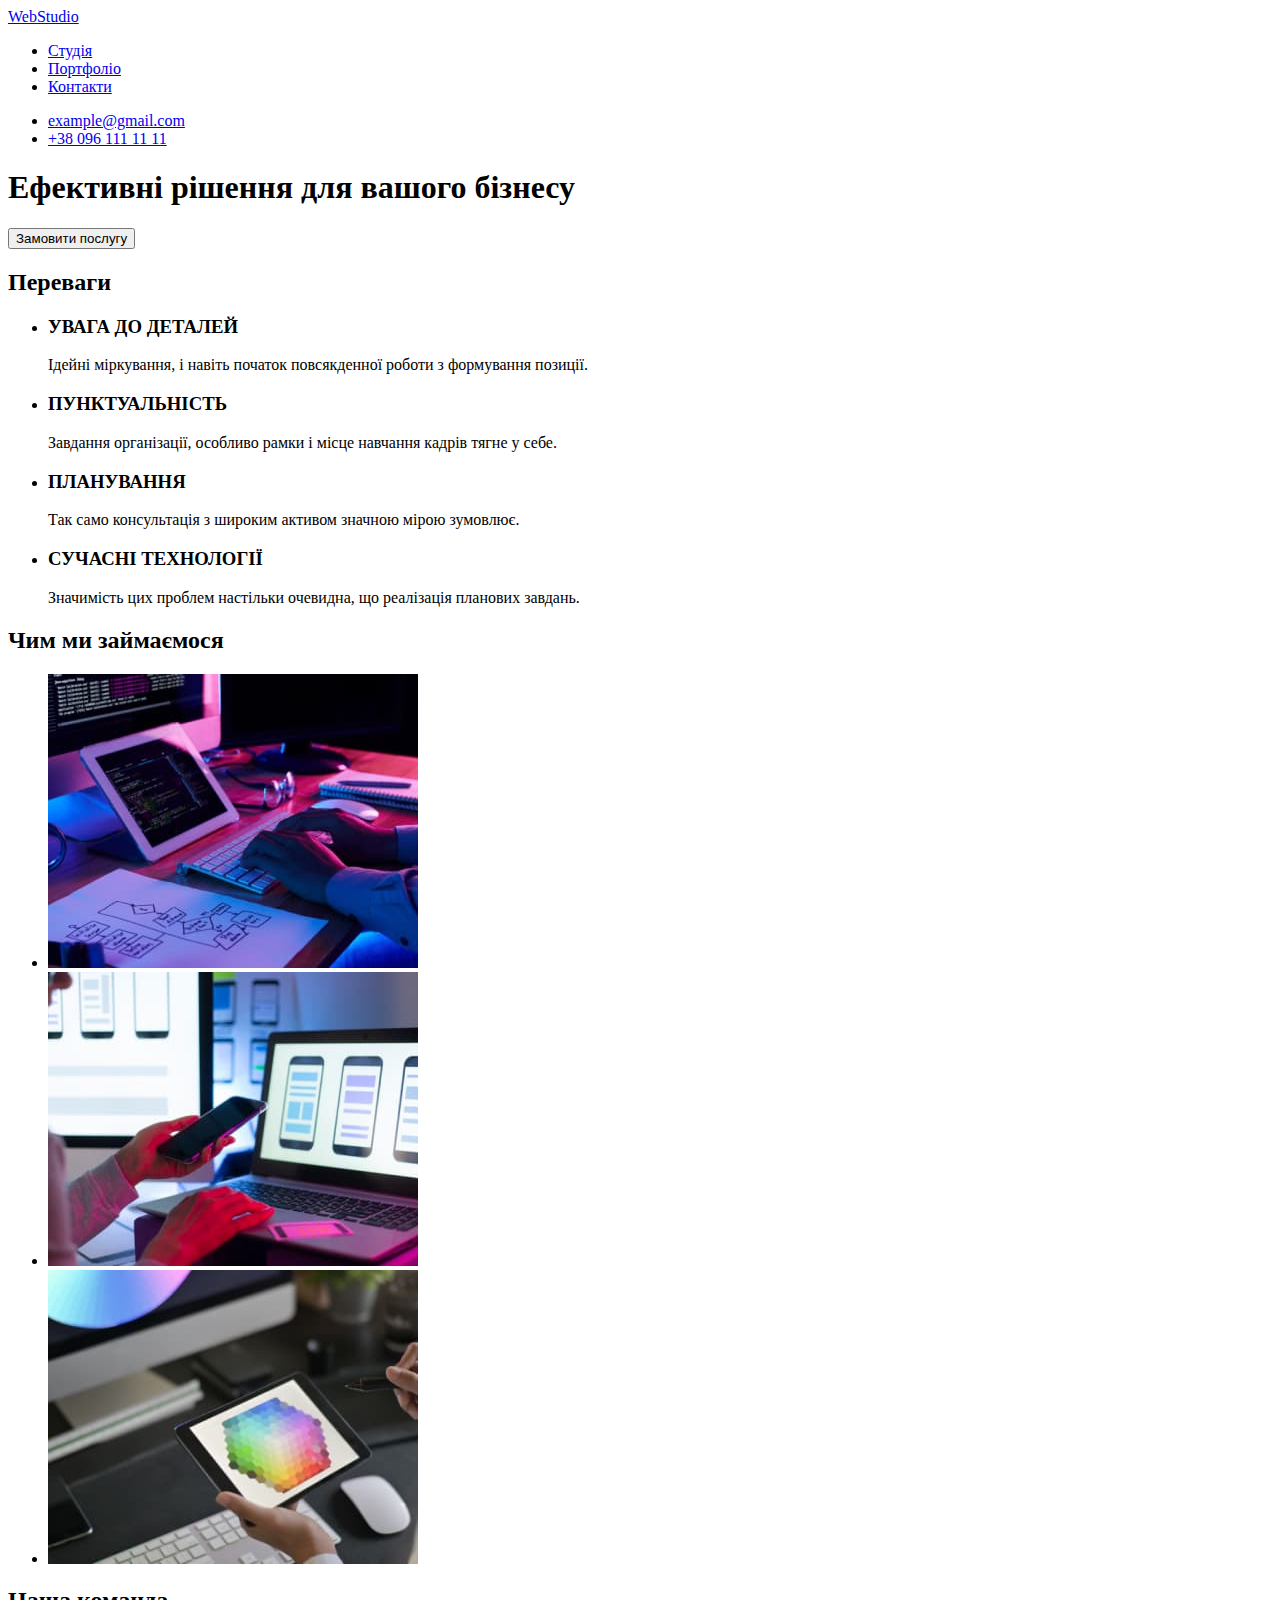
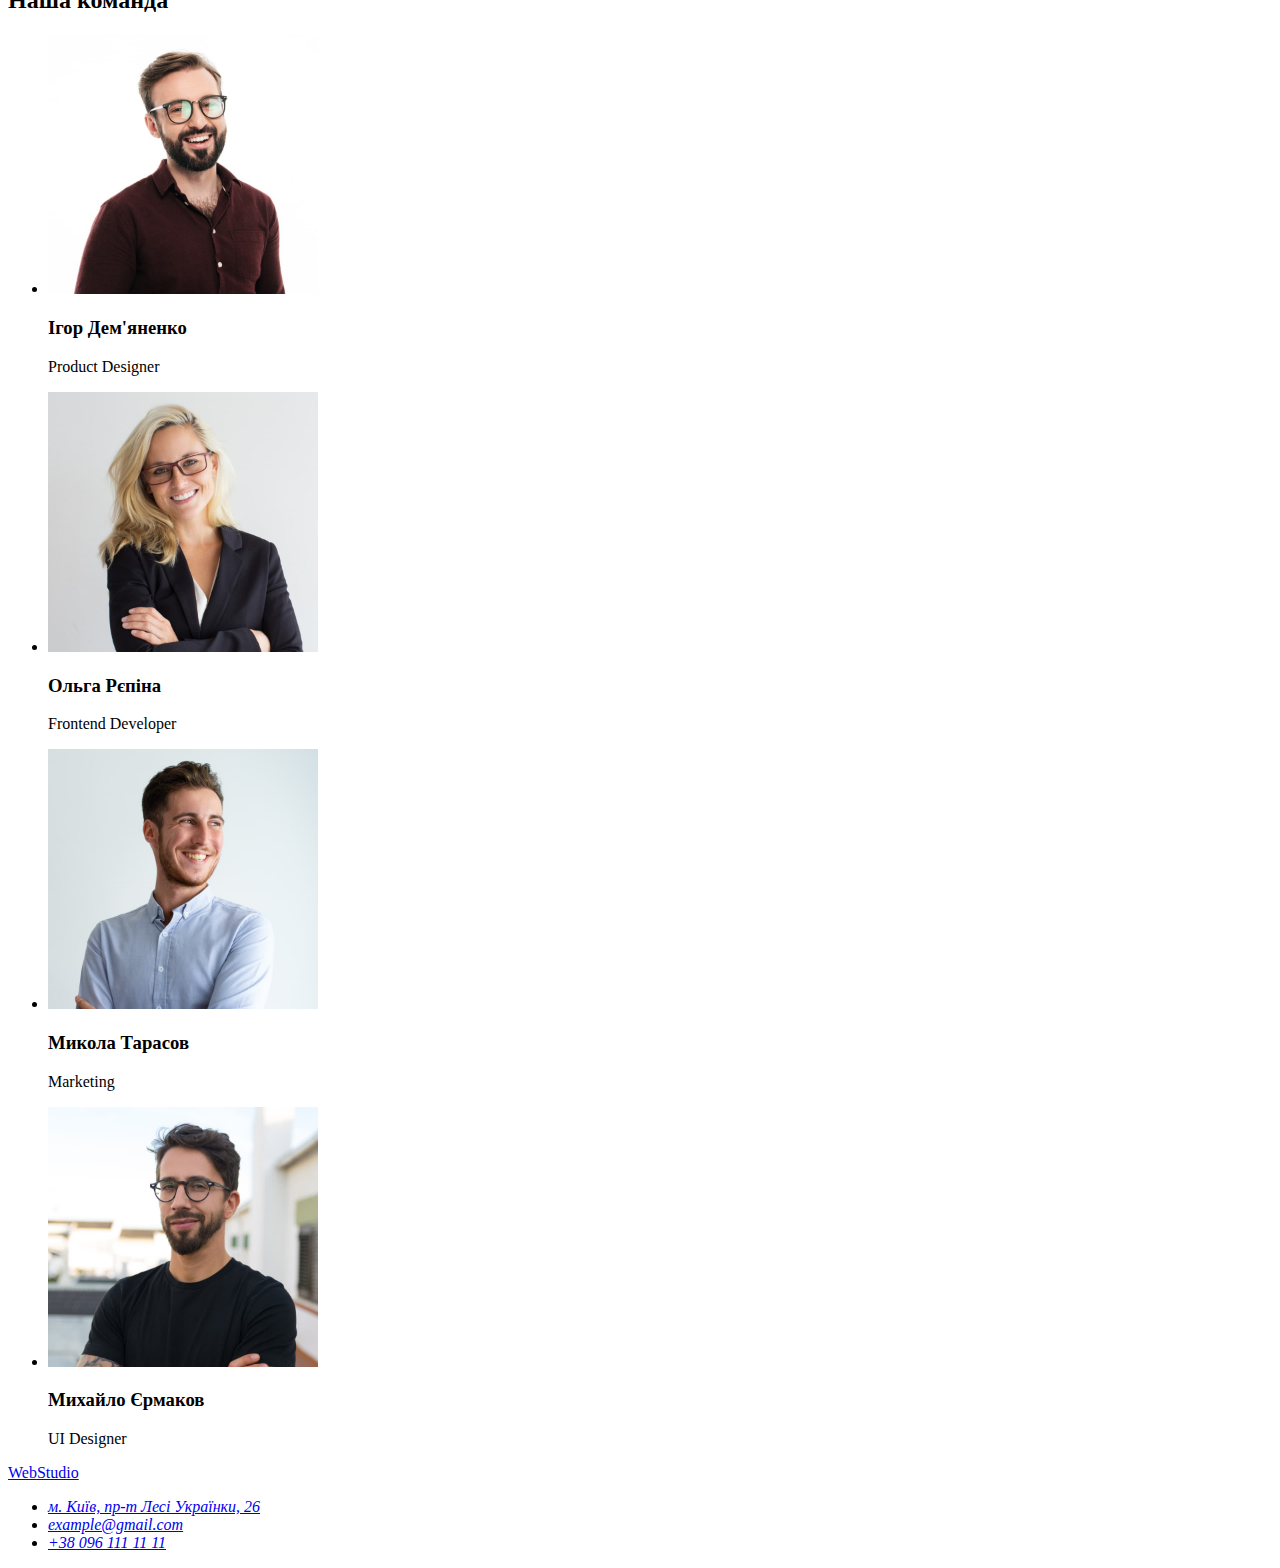
==== index.html @ 85b26ce7 "created index.html portfolio.html" ====
<!DOCTYPE html>
<html lang="uk">
  <head>
    <meta charset="UTF-8" />
    <meta http-equiv="X-UA-Compatible" content="IE=edge" />
    <meta name="viewport" content="width=device-width, initial-scale=1.0" />
    <title>Студія</title>
  </head>
  <body>
    <header>
      <a href="#"><span>Web</span>Studio</a>
      <nav>
        <ul>
          <li><a href="#">Студія</a></li>
          <li><a href="#">Портфоліо</a></li>
          <li><a href="#">Контакти</a></li>
        </ul>
      </nav>
      <ul>
        <li><a href="mailto:info@devstudio.com">example@gmail.com</a></li>
        <li><a href="”tel:+380961111111”">+38 096 111 11 11</a></li>
      </ul>
    </header>
    <main>
      <section>
        <h1>Ефективні рішення для вашого бізнесу</h1>
        <button type="button">Замовити послугу</button>
      </section>
      <section>
        <h2>Переваги</h2>
        <ul>
          <li>
            <h3>УВАГА ДО ДЕТАЛЕЙ</h3>
            <p>
              Ідейні міркування, і навіть початок повсякденної роботи з
              формування позиції.
            </p>
          </li>
          <li>
            <h3>ПУНКТУАЛЬНІСТЬ</h3>
            <p>
              Завдання організації, особливо рамки і місце навчання кадрів тягне
              у себе.
            </p>
          </li>
          <li>
            <h3>ПЛАНУВАННЯ</h3>
            <p>
              Так само консультація з широким активом значною мірою зумовлює.
            </p>
          </li>
          <li>
            <h3>СУЧАСНІ ТЕХНОЛОГІЇ</h3>
            <p>
              Значимість цих проблем настільки очевидна, що реалізація планових
              завдань.
            </p>
          </li>
        </ul>
      </section>
      <section>
        <h2>Чим ми займаємося</h2>
        <ul>
          <li>
            <img
              src="./images/img1.jpg"
              alt="планшет, дві руки на клавіатурі щось друкують"
              width="370"
            />
          </li>
          <li>
            <img
              src="./images/img2.jpg"
              alt="ноутбук та частина монітору на яких зображено смартфони і дві жіночі руки, в лівій руці знаходиться смартфон"
              width="370"
            />
          </li>
          <li>
            <img
              src="./images/img3.jpg"
              alt="дві руки, в лівій планшет з зображенням палітри кольорів, в правій стилус"
              width="370"
            />
          </li>
        </ul>
      </section>
      <section>
        <h2>Наша команда</h2>
        <ul>
          <li>
            <img
              src="./images/photo1.jpg"
              alt="чоловік на вигляд років 40 з бородою в окулярах посміхається"
              width="270"
            />
            <h3>Ігор Дем'яненко</h3>
            <p>Product Designer</p>
          </li>
          <li>
            <img
              src="./images/photo2.jpg"
              alt="жінка на вигляд років 35 з помірно довгим білим волоссям в окулярах посміхається"
              width="270"
            />
            <h3>Ольга Рєпіна</h3>
            <p>Frontend Developer</p>
          </li>
          <li>
            <img
              src="./images/photo3.jpg"
              alt="чоловік на вигляд років 30 посміхається"
              width="270"
            />
            <h3>Микола Тарасов</h3>
            <p>Marketing</p>
          </li>
          <li>
            <img
              src="./images/photo4.jpg"
              alt="чоловік на вигляд років 30 в окулярах злегка посміхається"
              width="270"
            />
            <h3>Михайло Єрмаков</h3>
            <p>UI Designer</p>
          </li>
        </ul>
      </section>
    </main>
    <footer>
      <a href="#"><span>Web</span>Studio</a>
      <address>
        <ul>
          <li>
            <a
              href="https://goo.gl/maps/7kxBD52CgUuhiN939"
              target="_blank"
              rel="noopener nofollow noreferrer"
              >м. Київ, пр-т Лесі Українки, 26</a
            >
          </li>
          <li><a href="mailto:info@devstudio.com">example@gmail.com</a></li>
          <li><a href="”tel:+380961111111”">+38 096 111 11 11</a></li>
        </ul>
      </address>
    </footer>
  </body>
</html>
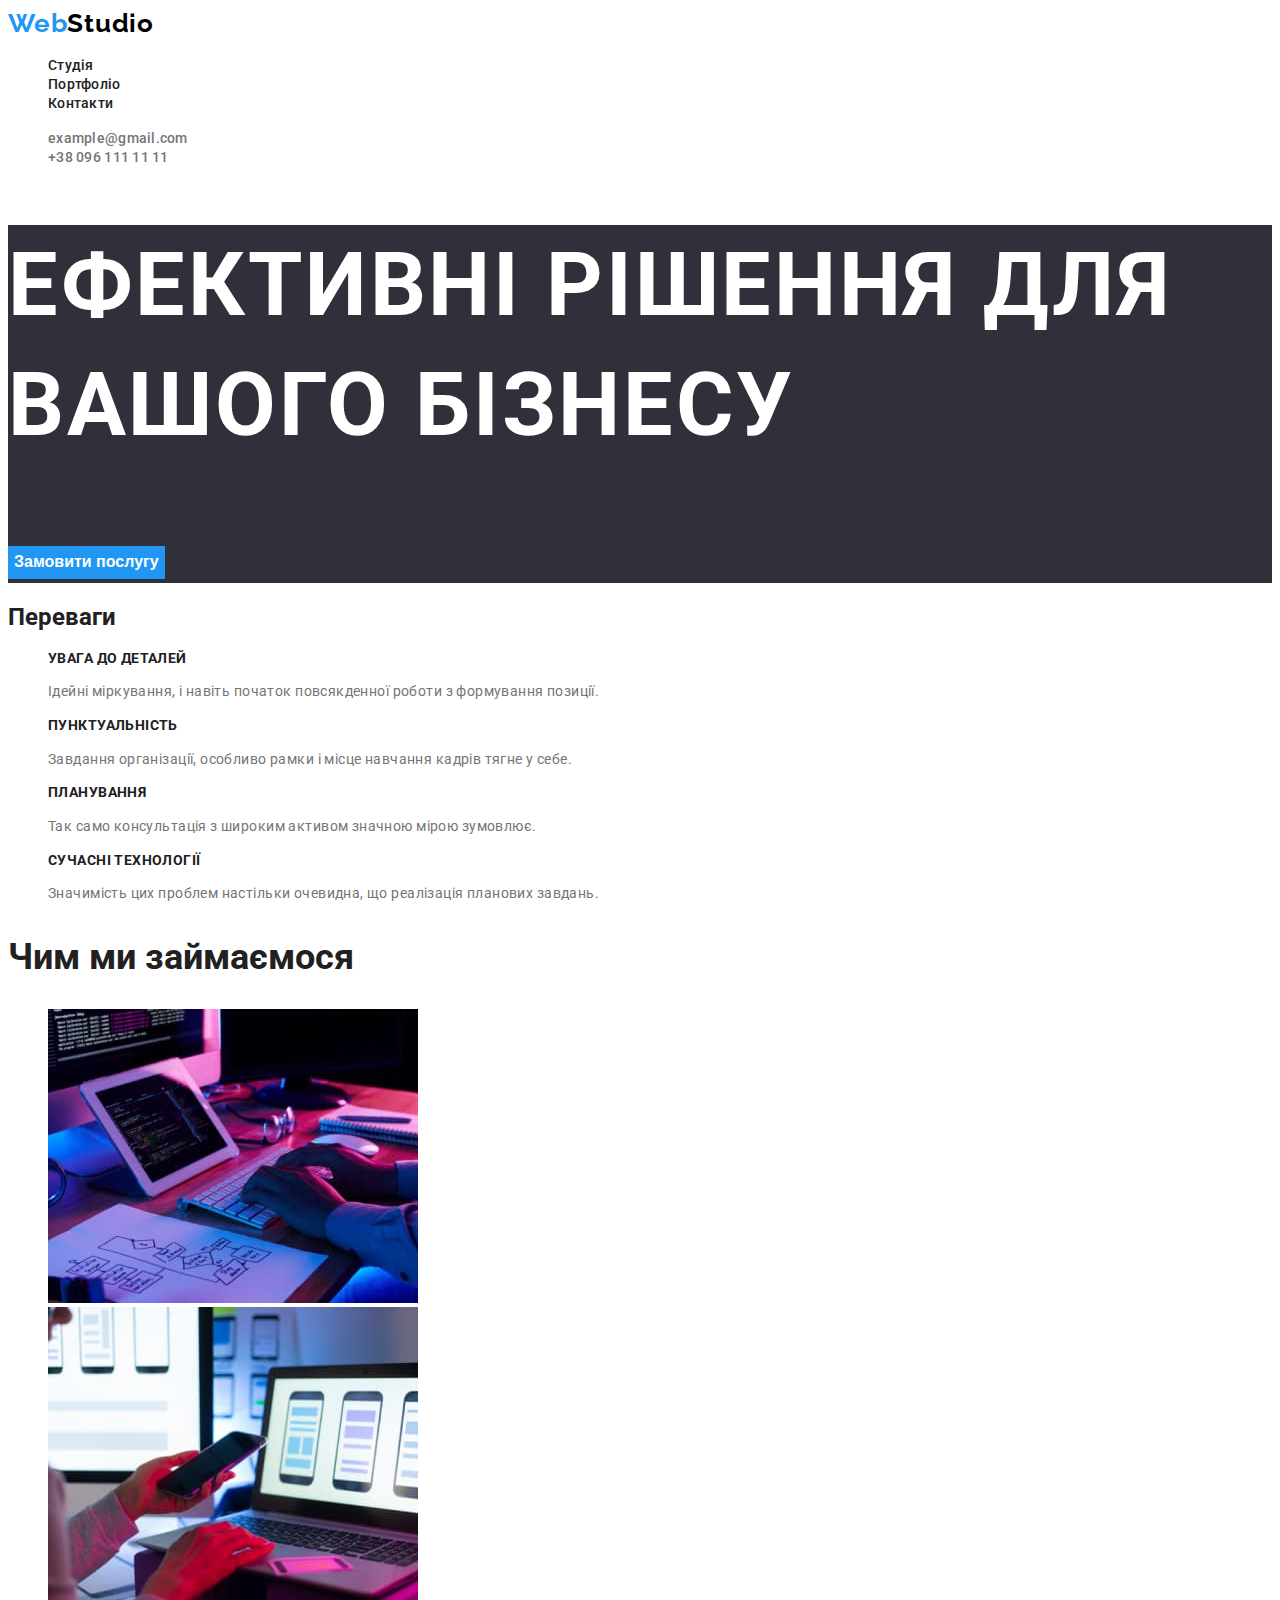
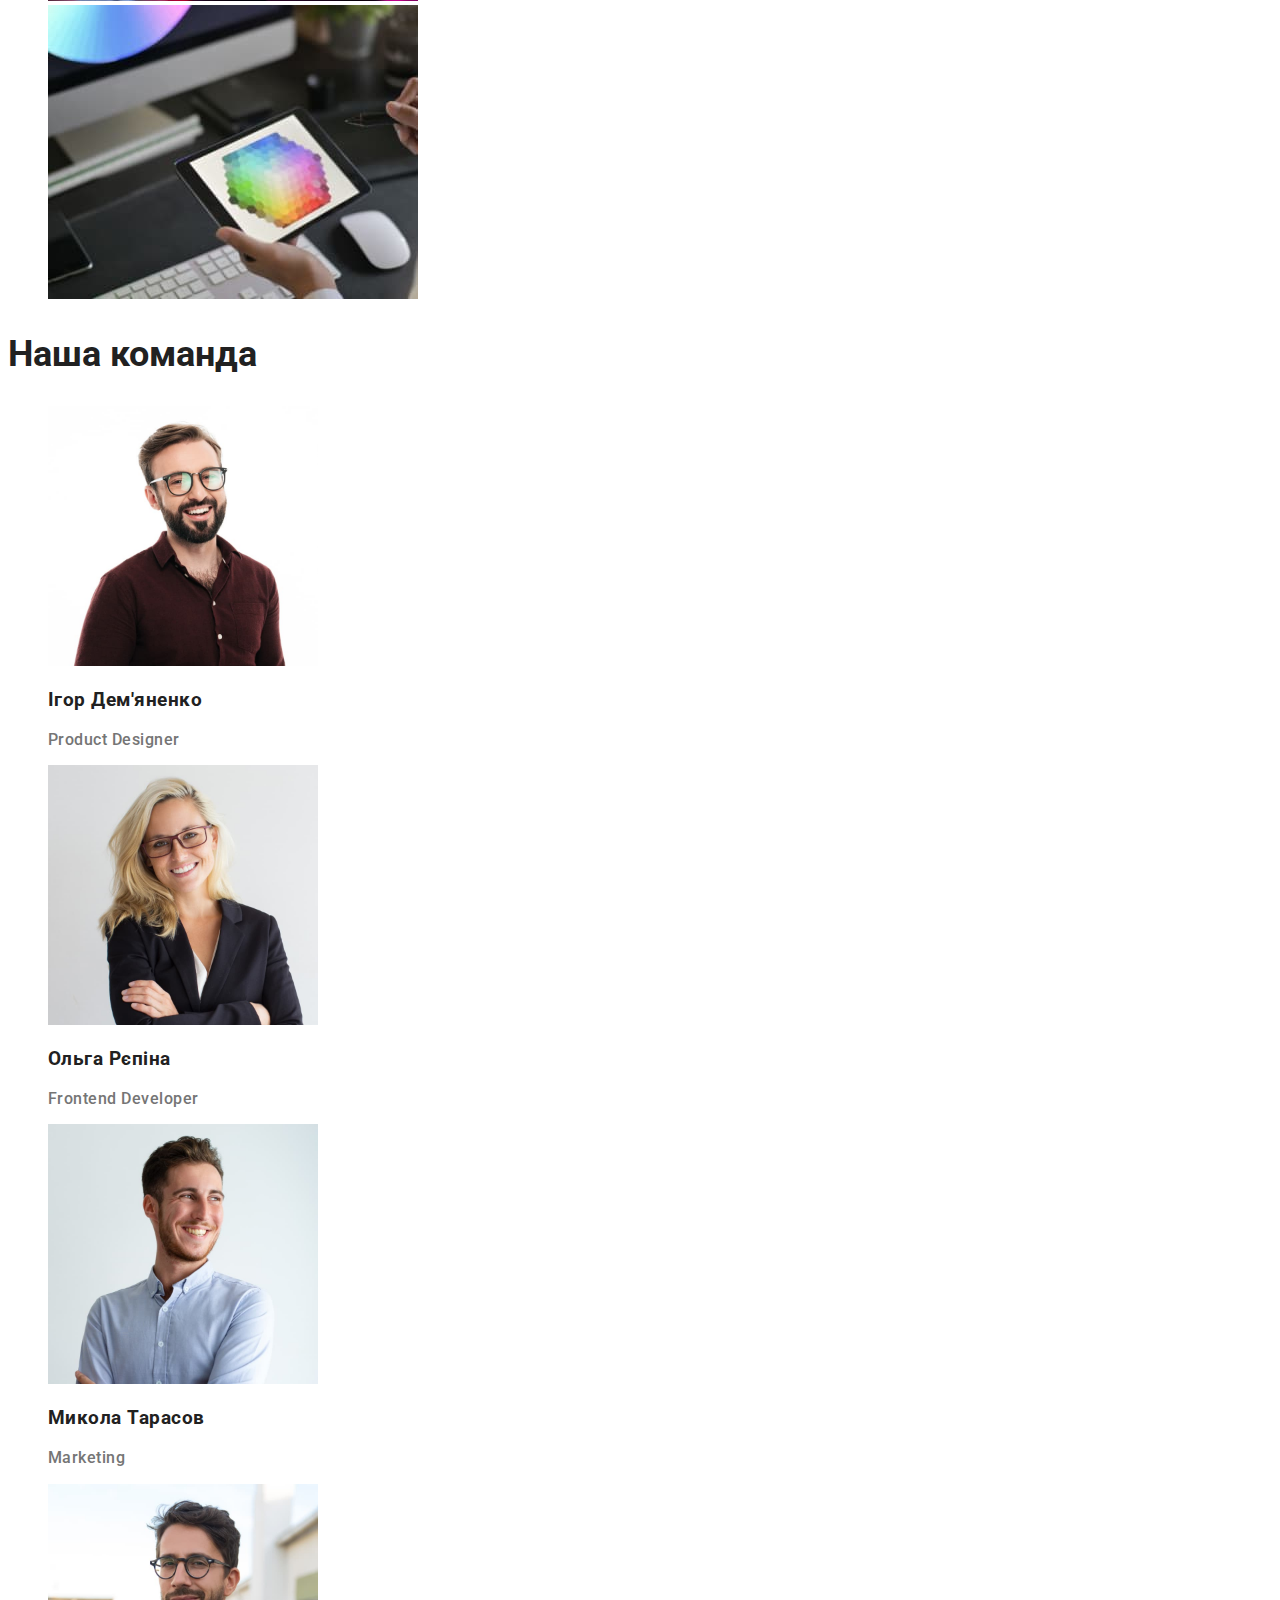
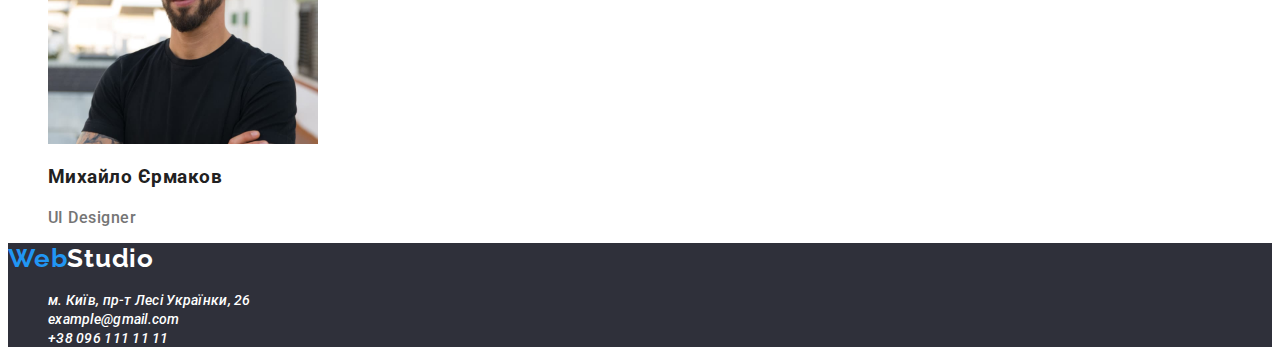
==== commit 5c2fde3e: "create css fyle portfolio.html changes done" ====
--- a/index.html
+++ b/index.html
@@ -5,53 +5,64 @@
     <meta http-equiv="X-UA-Compatible" content="IE=edge" />
     <meta name="viewport" content="width=device-width, initial-scale=1.0" />
     <title>Студія</title>
+    <link rel="stylesheet" href="./css/styles.css" />
+    <link rel="preconnect" href="https://fonts.googleapis.com" />
+    <link rel="preconnect" href="https://fonts.gstatic.com" crossorigin />
+    <link
+      href="https://fonts.googleapis.com/css2?family=Raleway:wght@700&family=Roboto:wght@400;500;700;900&display=swap"
+      rel="stylesheet"
+    />
   </head>
   <body>
     <header>
-      <a href="#"><span>Web</span>Studio</a>
+      <a class="link-logo" href="/"><span>Web</span>Studio</a>
       <nav>
-        <ul>
-          <li><a href="#">Студія</a></li>
-          <li><a href="#">Портфоліо</a></li>
-          <li><a href="#">Контакти</a></li>
+        <ul class="link-nav">
+          <li><a class="link" href="/">Студія</a></li>
+          <li><a class="link" href="./portfolio.html">Портфоліо</a></li>
+          <li><a class="link" href="#">Контакти</a></li>
         </ul>
       </nav>
-      <ul>
-        <li><a href="mailto:info@devstudio.com">example@gmail.com</a></li>
-        <li><a href="”tel:+380961111111”">+38 096 111 11 11</a></li>
+      <ul class="link-contacts">
+        <li class="link-mail;">
+          <a class="link" href="mailto:info@devstudio.com">example@gmail.com</a>
+        </li>
+        <li class="link-tel">
+          <a class="link" href="”tel:+380961111111”">+38 096 111 11 11</a>
+        </li>
       </ul>
     </header>
     <main>
-      <section>
+      <section class="hero">
         <h1>Ефективні рішення для вашого бізнесу</h1>
-        <button type="button">Замовити послугу</button>
+        <button class="hero-btn" type="button">Замовити послугу</button>
       </section>
       <section>
         <h2>Переваги</h2>
         <ul>
           <li>
-            <h3>УВАГА ДО ДЕТАЛЕЙ</h3>
-            <p>
+            <h3 class="points">УВАГА ДО ДЕТАЛЕЙ</h3>
+            <p class="description">
               Ідейні міркування, і навіть початок повсякденної роботи з
               формування позиції.
             </p>
           </li>
           <li>
-            <h3>ПУНКТУАЛЬНІСТЬ</h3>
-            <p>
+            <h3 class="points">ПУНКТУАЛЬНІСТЬ</h3>
+            <p class="description">
               Завдання організації, особливо рамки і місце навчання кадрів тягне
               у себе.
             </p>
           </li>
           <li>
-            <h3>ПЛАНУВАННЯ</h3>
-            <p>
+            <h3 class="points">ПЛАНУВАННЯ</h3>
+            <p class="description">
               Так само консультація з широким активом значною мірою зумовлює.
             </p>
           </li>
           <li>
-            <h3>СУЧАСНІ ТЕХНОЛОГІЇ</h3>
-            <p>
+            <h3 class="points">СУЧАСНІ ТЕХНОЛОГІЇ</h3>
+            <p class="description">
               Значимість цих проблем настільки очевидна, що реалізація планових
               завдань.
             </p>
@@ -59,7 +70,7 @@
         </ul>
       </section>
       <section>
-        <h2>Чим ми займаємося</h2>
+        <h2 class="our-job">Чим ми займаємося</h2>
         <ul>
           <li>
             <img
@@ -85,8 +96,8 @@
         </ul>
       </section>
       <section>
-        <h2>Наша команда</h2>
-        <ul>
+        <h2 class="our-team">Наша команда</h2>
+        <ul class="workers">
           <li>
             <img
               src="./images/photo1.jpg"
@@ -94,7 +105,7 @@
               width="270"
             />
             <h3>Ігор Дем'яненко</h3>
-            <p>Product Designer</p>
+            <p class="position">Product Designer</p>
           </li>
           <li>
             <img
@@ -103,7 +114,7 @@
               width="270"
             />
             <h3>Ольга Рєпіна</h3>
-            <p>Frontend Developer</p>
+            <p class="position">Frontend Developer</p>
           </li>
           <li>
             <img
@@ -112,7 +123,7 @@
               width="270"
             />
             <h3>Микола Тарасов</h3>
-            <p>Marketing</p>
+            <p class="position">Marketing</p>
           </li>
           <li>
             <img
@@ -121,25 +132,36 @@
               width="270"
             />
             <h3>Михайло Єрмаков</h3>
-            <p>UI Designer</p>
+            <p class="position">UI Designer</p>
           </li>
         </ul>
       </section>
     </main>
-    <footer>
-      <a href="#"><span>Web</span>Studio</a>
+    <footer class="page-bottom">
+      <a class="link-logo-bottom" href="/"
+        ><span class="web-word">Web</span>Studio</a
+      >
       <address>
-        <ul>
-          <li>
+        <ul class="link-contacts">
+          <li class="location">
             <a
+              class="link-bottom"
               href="https://goo.gl/maps/7kxBD52CgUuhiN939"
               target="_blank"
               rel="noopener nofollow noreferrer"
               >м. Київ, пр-т Лесі Українки, 26</a
             >
           </li>
-          <li><a href="mailto:info@devstudio.com">example@gmail.com</a></li>
-          <li><a href="”tel:+380961111111”">+38 096 111 11 11</a></li>
+          <li class="link-mail">
+            <a class="link-bottom" href="mailto:info@devstudio.com"
+              >example@gmail.com</a
+            >
+          </li>
+          <li class="link-tel">
+            <a class="link-bottom" href="”tel:+380961111111”"
+              >+38 096 111 11 11</a
+            >
+          </li>
         </ul>
       </address>
     </footer>
--- a/css/styles.css
+++ b/css/styles.css
@@ -0,0 +1,188 @@
+body {
+  font-family: "Roboto", "Times New Roman", sans-serif;
+  color: #212121;
+}
+
+ul {
+  list-style-type: none;
+}
+
+.link-logo {
+  font-family: "Raleway", sans-serif;
+  font-size: 26px;
+  font-weight: 700;
+  line-height: 1.2;
+  letter-spacing: 0.03em;
+  color: #000;
+  text-decoration: none;
+}
+
+.link-logo > span {
+  color: #2196f3
+}
+
+.link {
+  font-size: 14px;
+  font-weight: 500;
+  line-height: 1.1;
+  letter-spacing: 0.02em;
+  color: #212121;
+  text-decoration: none;
+}
+.link:hover {
+  color:#2196f3;
+}
+
+.link:focus {
+  color:#2196f3;
+}
+
+.link-contacts .link {
+  color: #757575
+}
+
+.link-contacts .link:hover {
+  color:#2196f3;
+}
+
+.link-contacts .link:focus {
+  color: #2196f3;
+}
+
+.hero {
+  background-color: #2f303A;
+  color: #fff;
+  font-size: 44px;
+  font-weight: 900;
+  line-height: 1.36;
+  text-transform: uppercase;
+  letter-spacing: 0.06em;
+}
+
+.hero-btn {
+  background-color:#2196f3;
+  color: #fff;
+  font-size: 16px;
+  font-weight: 700;
+  line-height: 1.9;
+  border: none;
+}
+.hero-btn:hover {
+  background-color: #0b8cf5;
+}
+
+.points {
+  font-weight: 700;
+  font-size: 14px;
+  line-height: 1.1;
+  letter-spacing: 0.03em;
+  text-transform: uppercase;  
+}
+
+.description {
+  font-size: 14px;
+  line-height: 1.7;
+  letter-spacing: 0.03em;
+  color:#757575;
+}
+
+.our-job {
+  font-size: 36px;
+  font-weight: 700;
+  line-height: 1.2;
+  letter-spacing: 0.03;
+}
+
+.our-team {
+   font-size: 36px;
+   font-weight: 700;
+   line-height: 1.2;
+   letter-spacing: 0.03;
+
+}
+
+.workers {
+  font-size: 16px;
+  font-weight: 500;
+  line-height: 1.2;
+  letter-spacing: 0.03em;
+}
+
+.position {
+    font-size: 16px;
+    line-height: 1.2;
+    letter-spacing: 0.03em;
+    color:#757575;
+}
+
+.page-bottom {
+  background-color: #2f303A;
+}
+
+.link-bottom {
+  font-size: 14px;
+  font-weight: 500;
+  line-height: 1.1;
+  letter-spacing: 0.02em;
+  color:#fff;
+  text-decoration: none;
+}
+
+.link-bottom:hover {
+  color: #2196f3;
+}
+
+.link-bottom:focus {
+  color: #2196f3;
+}
+
+.link-logo-bottom {
+  font-family: "Raleway", sans-serif;
+  font-size: 26px;
+  font-weight: 700;
+  line-height: 1.2;
+  letter-spacing: 0.03em;
+  color:#fff;
+  text-decoration: none;
+}
+
+.link-logo-bottom > span {
+  color: #2196f3
+}
+
+.btn {
+  background-color: #f5f4fa;
+  font-weight: 500;
+  font-size: 16px;
+  line-height: 1.6;
+  letter-spacing: 0.03;
+}
+
+.btn:hover {
+  background-color: #2196f3;
+  color: #fff;
+}
+
+.btn:focus {
+  background-color: #2196f3;
+  color: #fff;
+}
+
+.our-works   {
+  font-size: 16px;
+  font-weight: 500;
+  line-height: 1.2;
+  letter-spacing: 0.03em;
+}
+
+.work-type {
+  font-size: 16px;
+  line-height: 1.2;
+  letter-spacing: 0.03em;
+  color: #757575;
+}
+
+
+
+
+
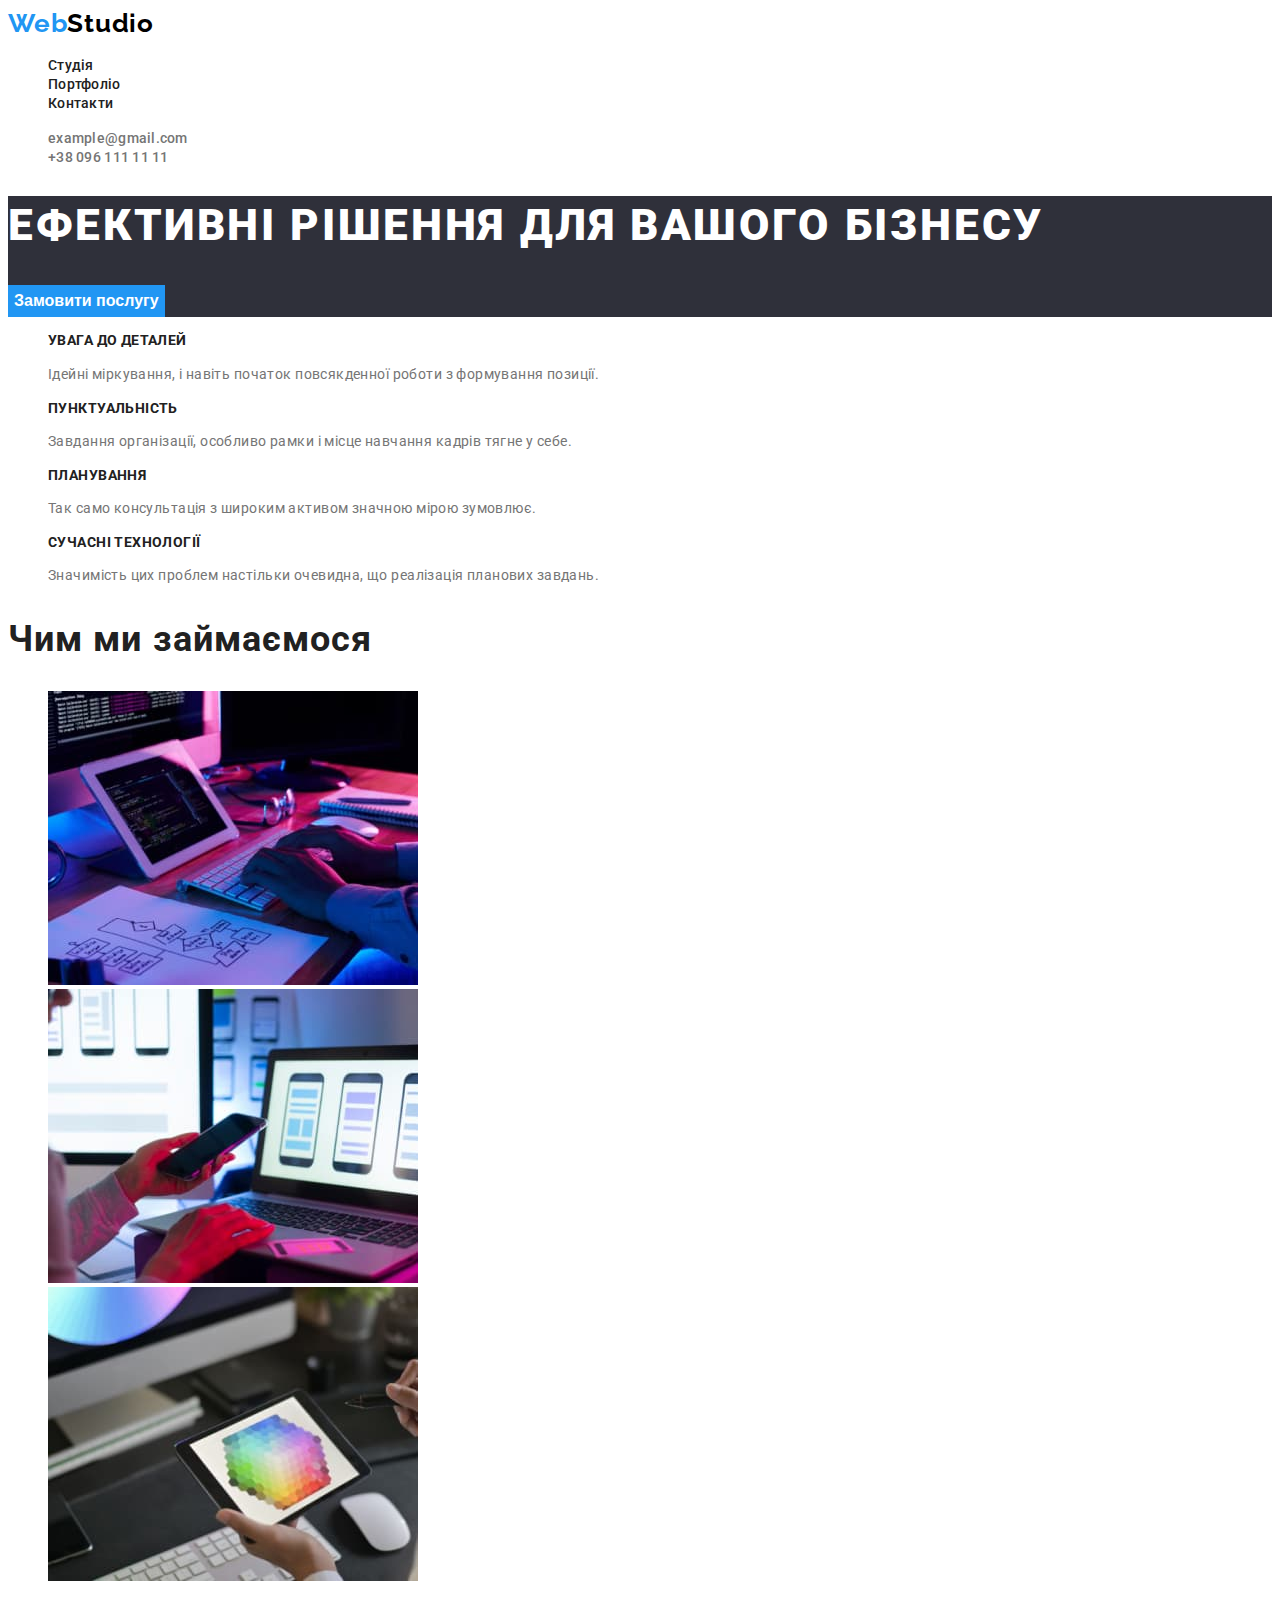
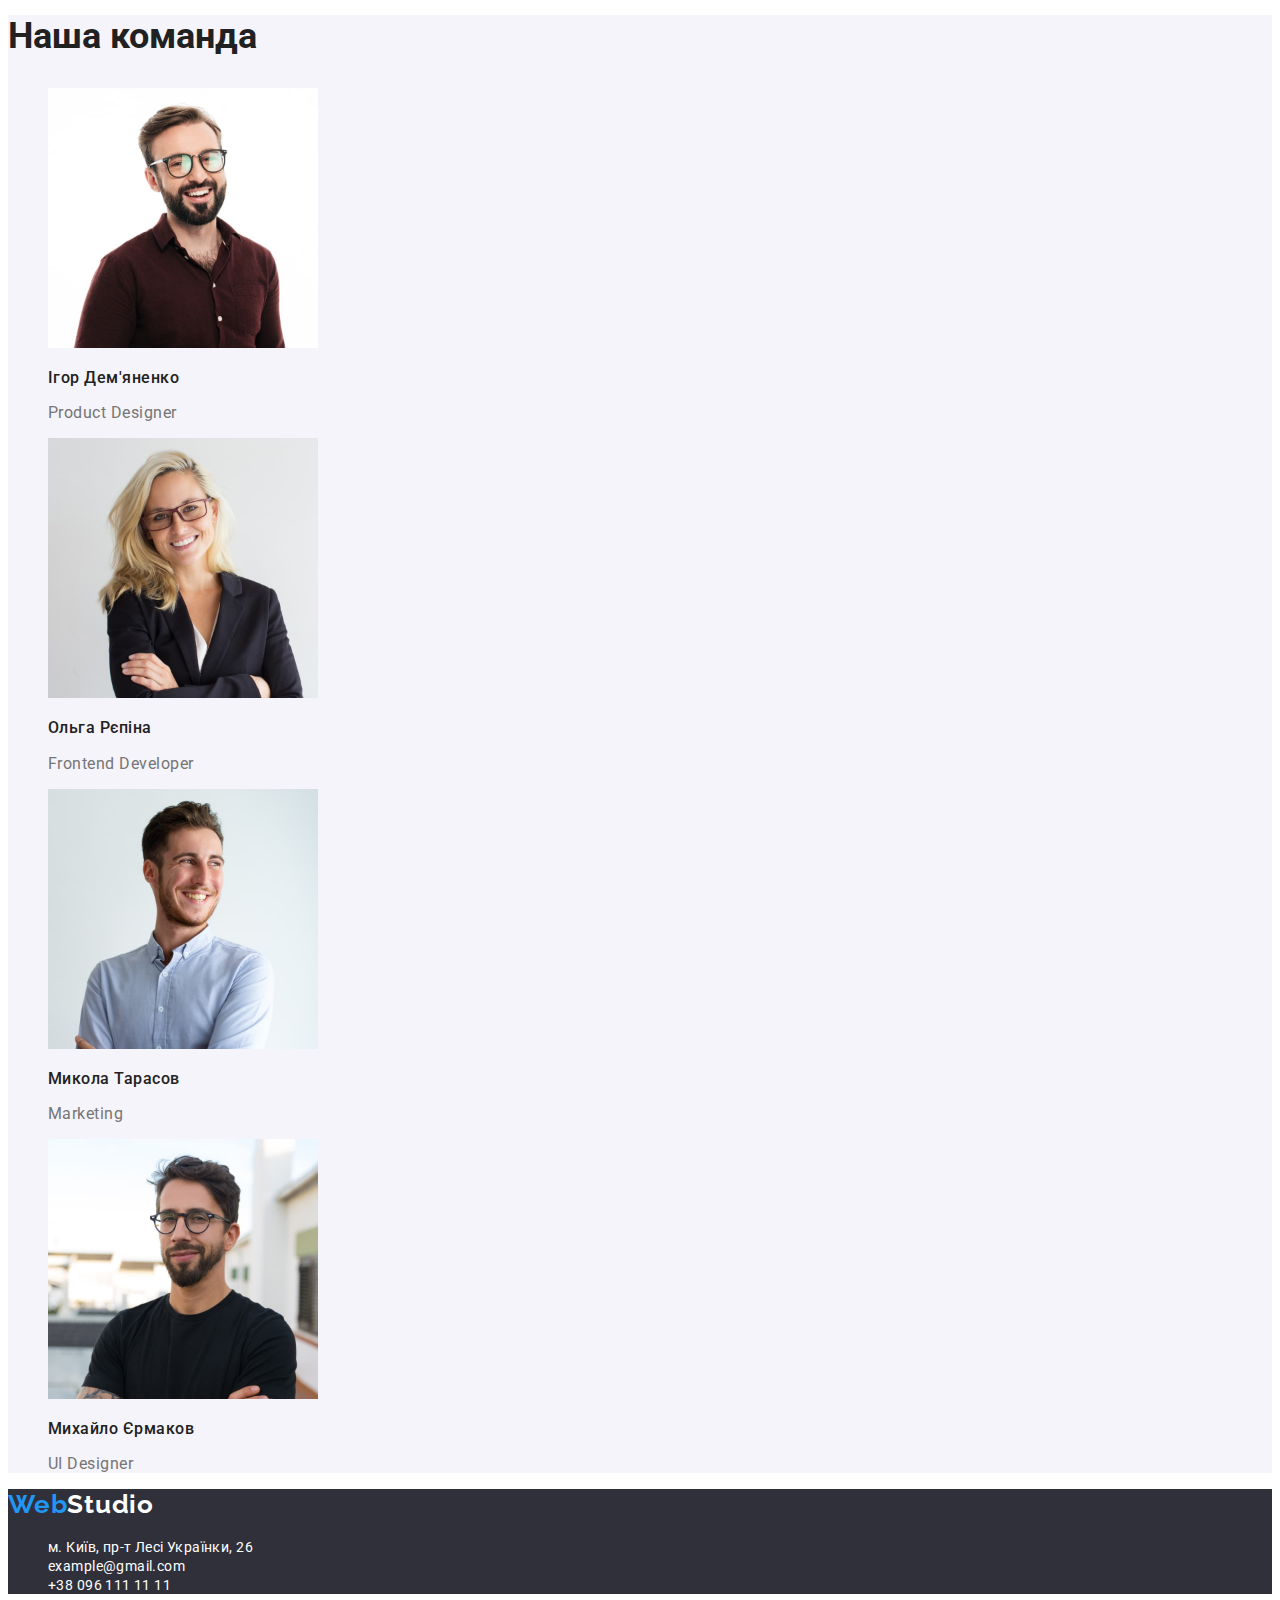
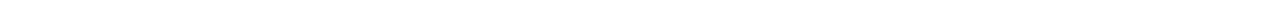
==== commit df17d030: "work under mistakes" ====
--- a/index.html
+++ b/index.html
@@ -15,7 +15,7 @@
   </head>
   <body>
     <header>
-      <a class="link-logo" href="/"><span>Web</span>Studio</a>
+      <a class="link-logo" href="./index.html"><span>Web</span>Studio</a>
       <nav>
         <ul class="link-nav">
           <li><a class="link" href="/">Студія</a></li>
@@ -24,21 +24,21 @@
         </ul>
       </nav>
       <ul class="link-contacts">
-        <li class="link-mail;">
+        <li>
           <a class="link" href="mailto:info@devstudio.com">example@gmail.com</a>
         </li>
-        <li class="link-tel">
-          <a class="link" href="”tel:+380961111111”">+38 096 111 11 11</a>
+        <li>
+          <a class="link" href="tel:+380961111111">+38 096 111 11 11</a>
         </li>
       </ul>
     </header>
     <main>
       <section class="hero">
-        <h1>Ефективні рішення для вашого бізнесу</h1>
+        <h1 class="hero-heading">Ефективні рішення для вашого бізнесу</h1>
         <button class="hero-btn" type="button">Замовити послугу</button>
       </section>
       <section>
-        <h2>Переваги</h2>
+        <h2 class="sr-only">Переваги</h2>
         <ul>
           <li>
             <h3 class="points">УВАГА ДО ДЕТАЛЕЙ</h3>
@@ -69,8 +69,8 @@
           </li>
         </ul>
       </section>
-      <section>
-        <h2 class="our-job">Чим ми займаємося</h2>
+      <section class="deeds-to-do">
+        <h2 class="our-job-heading">Чим ми займаємося</h2>
         <ul>
           <li>
             <img
@@ -95,16 +95,16 @@
           </li>
         </ul>
       </section>
-      <section>
-        <h2 class="our-team">Наша команда</h2>
-        <ul class="workers">
+      <section class="our-team">
+        <h2 class="our-team-heading">Наша команда</h2>
+        <ul class="our-team-workers">
           <li>
             <img
               src="./images/photo1.jpg"
               alt="чоловік на вигляд років 40 з бородою в окулярах посміхається"
               width="270"
             />
-            <h3>Ігор Дем'яненко</h3>
+            <h3 class="workers">Ігор Дем'яненко</h3>
             <p class="position">Product Designer</p>
           </li>
           <li>
@@ -113,7 +113,7 @@
               alt="жінка на вигляд років 35 з помірно довгим білим волоссям в окулярах посміхається"
               width="270"
             />
-            <h3>Ольга Рєпіна</h3>
+            <h3 class="workers">Ольга Рєпіна</h3>
             <p class="position">Frontend Developer</p>
           </li>
           <li>
@@ -122,7 +122,7 @@
               alt="чоловік на вигляд років 30 посміхається"
               width="270"
             />
-            <h3>Микола Тарасов</h3>
+            <h3 class="workers">Микола Тарасов</h3>
             <p class="position">Marketing</p>
           </li>
           <li>
@@ -131,14 +131,14 @@
               alt="чоловік на вигляд років 30 в окулярах злегка посміхається"
               width="270"
             />
-            <h3>Михайло Єрмаков</h3>
+            <h3 class="workers">Михайло Єрмаков</h3>
             <p class="position">UI Designer</p>
           </li>
         </ul>
       </section>
     </main>
     <footer class="page-bottom">
-      <a class="link-logo-bottom" href="/"
+      <a class="link-logo-bottom" href="./index.html"
         ><span class="web-word">Web</span>Studio</a
       >
       <address>
@@ -152,13 +152,13 @@
               >м. Київ, пр-т Лесі Українки, 26</a
             >
           </li>
-          <li class="link-mail">
+          <li>
             <a class="link-bottom" href="mailto:info@devstudio.com"
               >example@gmail.com</a
             >
           </li>
-          <li class="link-tel">
-            <a class="link-bottom" href="”tel:+380961111111”"
+          <li>
+            <a class="link-bottom" href="tel:+380961111111"
               >+38 096 111 11 11</a
             >
           </li>
--- a/css/styles.css
+++ b/css/styles.css
@@ -1,24 +1,46 @@
+:root {
+  --primary-color: #212121;
+  --secondary-color: #757575;
+  --banner-color: #2f303a;
+  --white-color: #fff;
+  --black-color: #000;
+  --bluelite-color: #2196f3;
+  --btnhover-color: #0b79d3;
+  --bckgrnd-color: #f5f4fa;
+  --main-font-family: "Roboto";
+  --additional-font-family: "Raleway"
+}
+
 body {
-  font-family: "Roboto", "Times New Roman", sans-serif;
-  color: #212121;
+  font-family: var(--main-font-family), "Times New Roman", sans-serif;
+  color: var(--primary-color);
 }
 
 ul {
   list-style-type: none;
 }
 
+.sr-only {
+  position: absolute;
+  left: -10000px;
+  top: auto;
+  width: 1px;
+  height: 1px;
+  overflow: hidden;
+}
+
 .link-logo {
-  font-family: "Raleway", sans-serif;
+  font-family: var(--additional-font-family), sans-serif;
   font-size: 26px;
   font-weight: 700;
   line-height: 1.2;
   letter-spacing: 0.03em;
-  color: #000;
+  color: var(--black-color);
   text-decoration: none;
 }
 
 .link-logo > span {
-  color: #2196f3
+  color: var(--bluelite-color);
 }
 
 .link {
@@ -26,53 +48,59 @@
   font-weight: 500;
   line-height: 1.1;
   letter-spacing: 0.02em;
-  color: #212121;
+  color: var(--primary-color);
   text-decoration: none;
 }
 .link:hover {
-  color:#2196f3;
+  color: var(--bluelite-color);
 }
 
 .link:focus {
-  color:#2196f3;
+  color: var(--bluelite-color);
 }
 
 .link-contacts .link {
-  color: #757575
+  color: var(--secondary-color);
 }
 
 .link-contacts .link:hover {
-  color:#2196f3;
+  color:var(--bluelite-color);
 }
 
 .link-contacts .link:focus {
-  color: #2196f3;
+  color: var(--bluelite-color);
 }
 
 .hero {
-  background-color: #2f303A;
-  color: #fff;
-  font-size: 44px;
-  font-weight: 900;
-  line-height: 1.36;
-  text-transform: uppercase;
-  letter-spacing: 0.06em;
+  background-color: var(--banner-color);
+  color: var(--white-color);
+}
+
+.hero-heading {
+    font-size: 44px;
+    font-weight: 900;
+    line-height: 1.36;
+    text-transform: uppercase;
+    letter-spacing: 0.06em;
 }
 
 .hero-btn {
-  background-color:#2196f3;
-  color: #fff;
+  background-color: var(--bluelite-color);
+  color: var(--white-color);
   font-size: 16px;
   font-weight: 700;
   line-height: 1.9;
   border: none;
 }
 .hero-btn:hover {
-  background-color: #0b8cf5;
+  background-color: var(--btnhover-color);
+}
+
+.hidden-heading {
+  opacity: 0;
 }
 
 .points {
-  font-weight: 700;
   font-size: 14px;
   line-height: 1.1;
   letter-spacing: 0.03em;
@@ -83,19 +111,21 @@
   font-size: 14px;
   line-height: 1.7;
   letter-spacing: 0.03em;
-  color:#757575;
-}
-
-.our-job {
+  color: var(--secondary-color);
+}
+
+.our-job-heading {
   font-size: 36px;
-  font-weight: 700;
-  line-height: 1.2;
-  letter-spacing: 0.03;
+  line-height: 1.2;
+  letter-spacing: 0.03em;
 }
 
 .our-team {
+  background-color: var(--bckgrnd-color);
+}
+
+.our-team-heading {
    font-size: 36px;
-   font-weight: 700;
    line-height: 1.2;
    letter-spacing: 0.03;
 
@@ -112,60 +142,63 @@
     font-size: 16px;
     line-height: 1.2;
     letter-spacing: 0.03em;
-    color:#757575;
+    color: var(--secondary-color);
 }
 
 .page-bottom {
-  background-color: #2f303A;
+  background-color: var(--banner-color);
 }
 
 .link-bottom {
-  font-size: 14px;
-  font-weight: 500;
-  line-height: 1.1;
-  letter-spacing: 0.02em;
-  color:#fff;
+  font-style: normal;
+  font-size: 14px;
+  line-height: 1.2;
+  letter-spacing: 0.03em;
+  color: var(--white-color);
   text-decoration: none;
 }
 
 .link-bottom:hover {
-  color: #2196f3;
+  color: var(--bluelite-color);
 }
 
 .link-bottom:focus {
-  color: #2196f3;
+  color: var(--bluelite-color);
 }
 
 .link-logo-bottom {
-  font-family: "Raleway", sans-serif;
+  font-family: var(--additional-font-family), sans-serif;
   font-size: 26px;
   font-weight: 700;
   line-height: 1.2;
   letter-spacing: 0.03em;
-  color:#fff;
+  color: var(--white-color);
   text-decoration: none;
 }
 
 .link-logo-bottom > span {
-  color: #2196f3
+  color: var(--bluelite-color);
 }
 
 .btn {
-  background-color: #f5f4fa;
+  background-color: var(--bckgrnd-color);
   font-weight: 500;
   font-size: 16px;
   line-height: 1.6;
-  letter-spacing: 0.03;
+  letter-spacing: 0.03em;
+  cursor: pointer;
+  border: none;
+  border-radius: 4px;
 }
 
 .btn:hover {
-  background-color: #2196f3;
-  color: #fff;
+  background-color: var(--bluelite-color);
+  color: var(--white-color);
 }
 
 .btn:focus {
-  background-color: #2196f3;
-  color: #fff;
+  background-color: var(--bluelite-color);
+  color: var(--white-color);
 }
 
 .our-works   {
@@ -179,10 +212,10 @@
   font-size: 16px;
   line-height: 1.2;
   letter-spacing: 0.03em;
-  color: #757575;
-}
-
-
-
-
-
+  color: var(--secondary-color);
+}
+
+
+
+
+
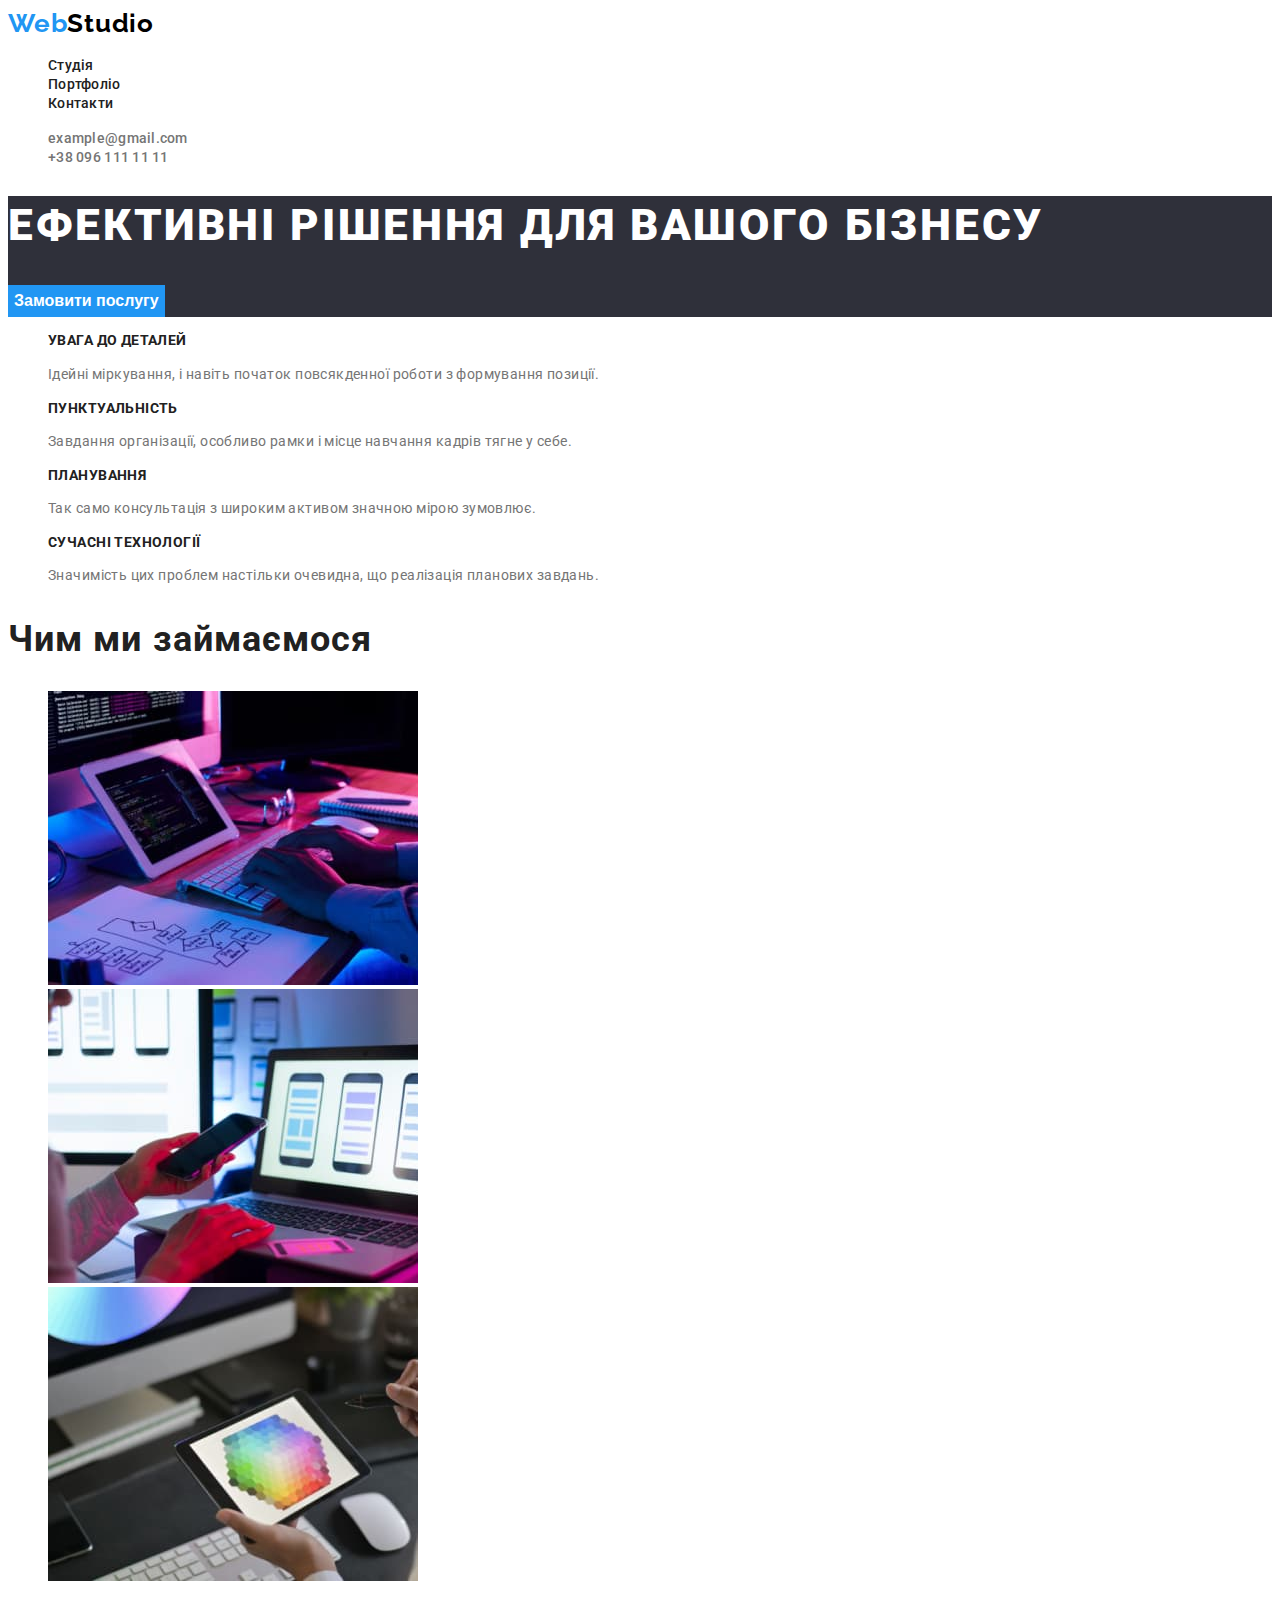
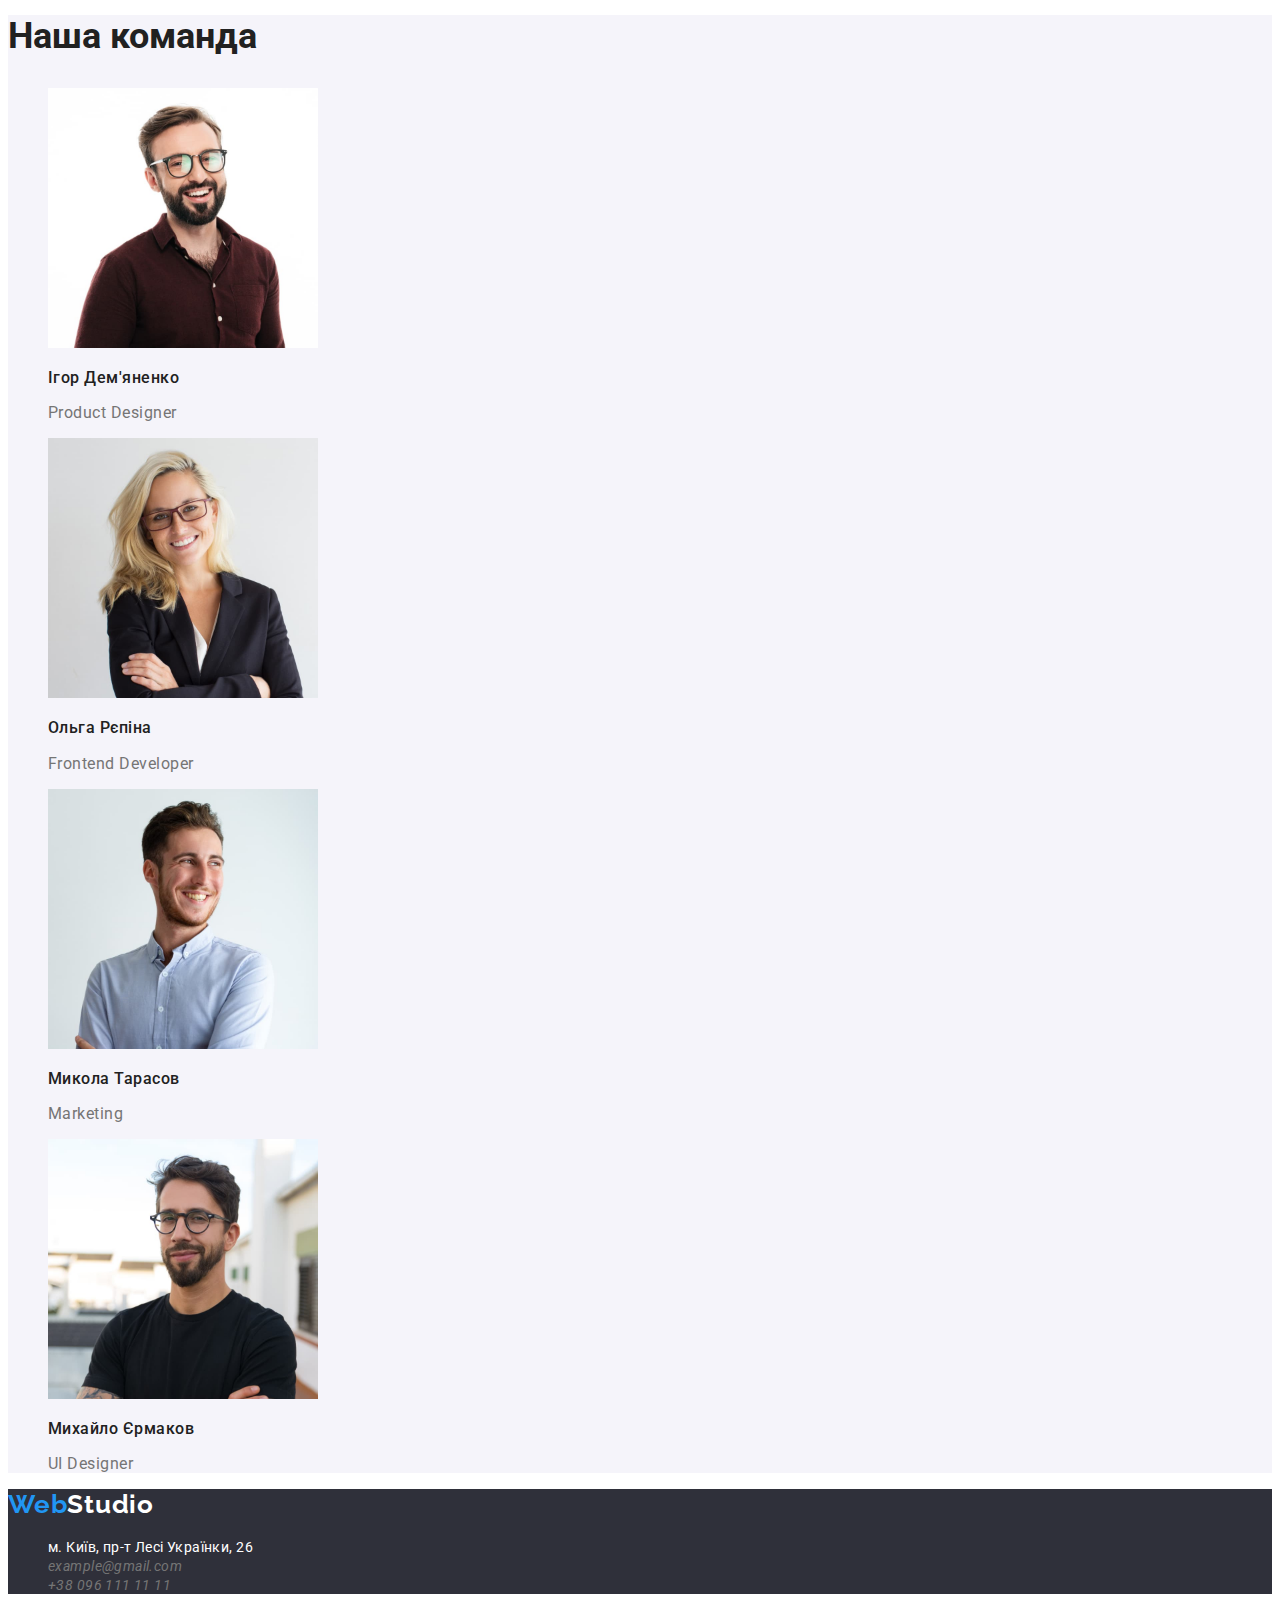
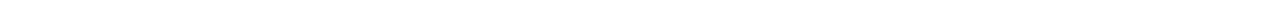
==== commit 478a68e4: "class sr-only chaneged to visually-hidden + changed color in class link-bottom" ====
--- a/index.html
+++ b/index.html
@@ -38,7 +38,7 @@
         <button class="hero-btn" type="button">Замовити послугу</button>
       </section>
       <section>
-        <h2 class="sr-only">Переваги</h2>
+        <h2 class="visually-hidden">Переваги</h2>
         <ul>
           <li>
             <h3 class="points">УВАГА ДО ДЕТАЛЕЙ</h3>
--- a/css/styles.css
+++ b/css/styles.css
@@ -7,12 +7,12 @@
   --bluelite-color: #2196f3;
   --btnhover-color: #0b79d3;
   --bckgrnd-color: #f5f4fa;
-  --main-font-family: "Roboto";
-  --additional-font-family: "Raleway"
+  --main-font-family: "Roboto", sans-serif;
+  --additional-font-family: "Raleway", sans-serif;
 }
 
 body {
-  font-family: var(--main-font-family), "Times New Roman", sans-serif;
+  font-family: var(--main-font-family);
   color: var(--primary-color);
 }
 
@@ -20,17 +20,21 @@
   list-style-type: none;
 }
 
-.sr-only {
+.visually-hidden {
   position: absolute;
-  left: -10000px;
-  top: auto;
+  white-space: nowrap;
   width: 1px;
   height: 1px;
   overflow: hidden;
+  border: 0;
+  padding: 0;
+  clip: rect(0 0 0 0);
+  clip-path: inset(50%);
+  margin: -1px;
 }
 
 .link-logo {
-  font-family: var(--additional-font-family), sans-serif;
+  font-family: var(--additional-font-family);
   font-size: 26px;
   font-weight: 700;
   line-height: 1.2;
@@ -149,12 +153,16 @@
   background-color: var(--banner-color);
 }
 
+.location .link-bottom {
+  color: var(--white-color);
+  font-style: normal;
+}
+
 .link-bottom {
-  font-style: normal;
-  font-size: 14px;
-  line-height: 1.2;
-  letter-spacing: 0.03em;
-  color: var(--white-color);
+  font-size: 14px;
+  line-height: 1.2;
+  letter-spacing: 0.03em;
+  color: var(--secondary-color);
   text-decoration: none;
 }
 
@@ -167,7 +175,7 @@
 }
 
 .link-logo-bottom {
-  font-family: var(--additional-font-family), sans-serif;
+  font-family: var(--additional-font-family);
   font-size: 26px;
   font-weight: 700;
   line-height: 1.2;
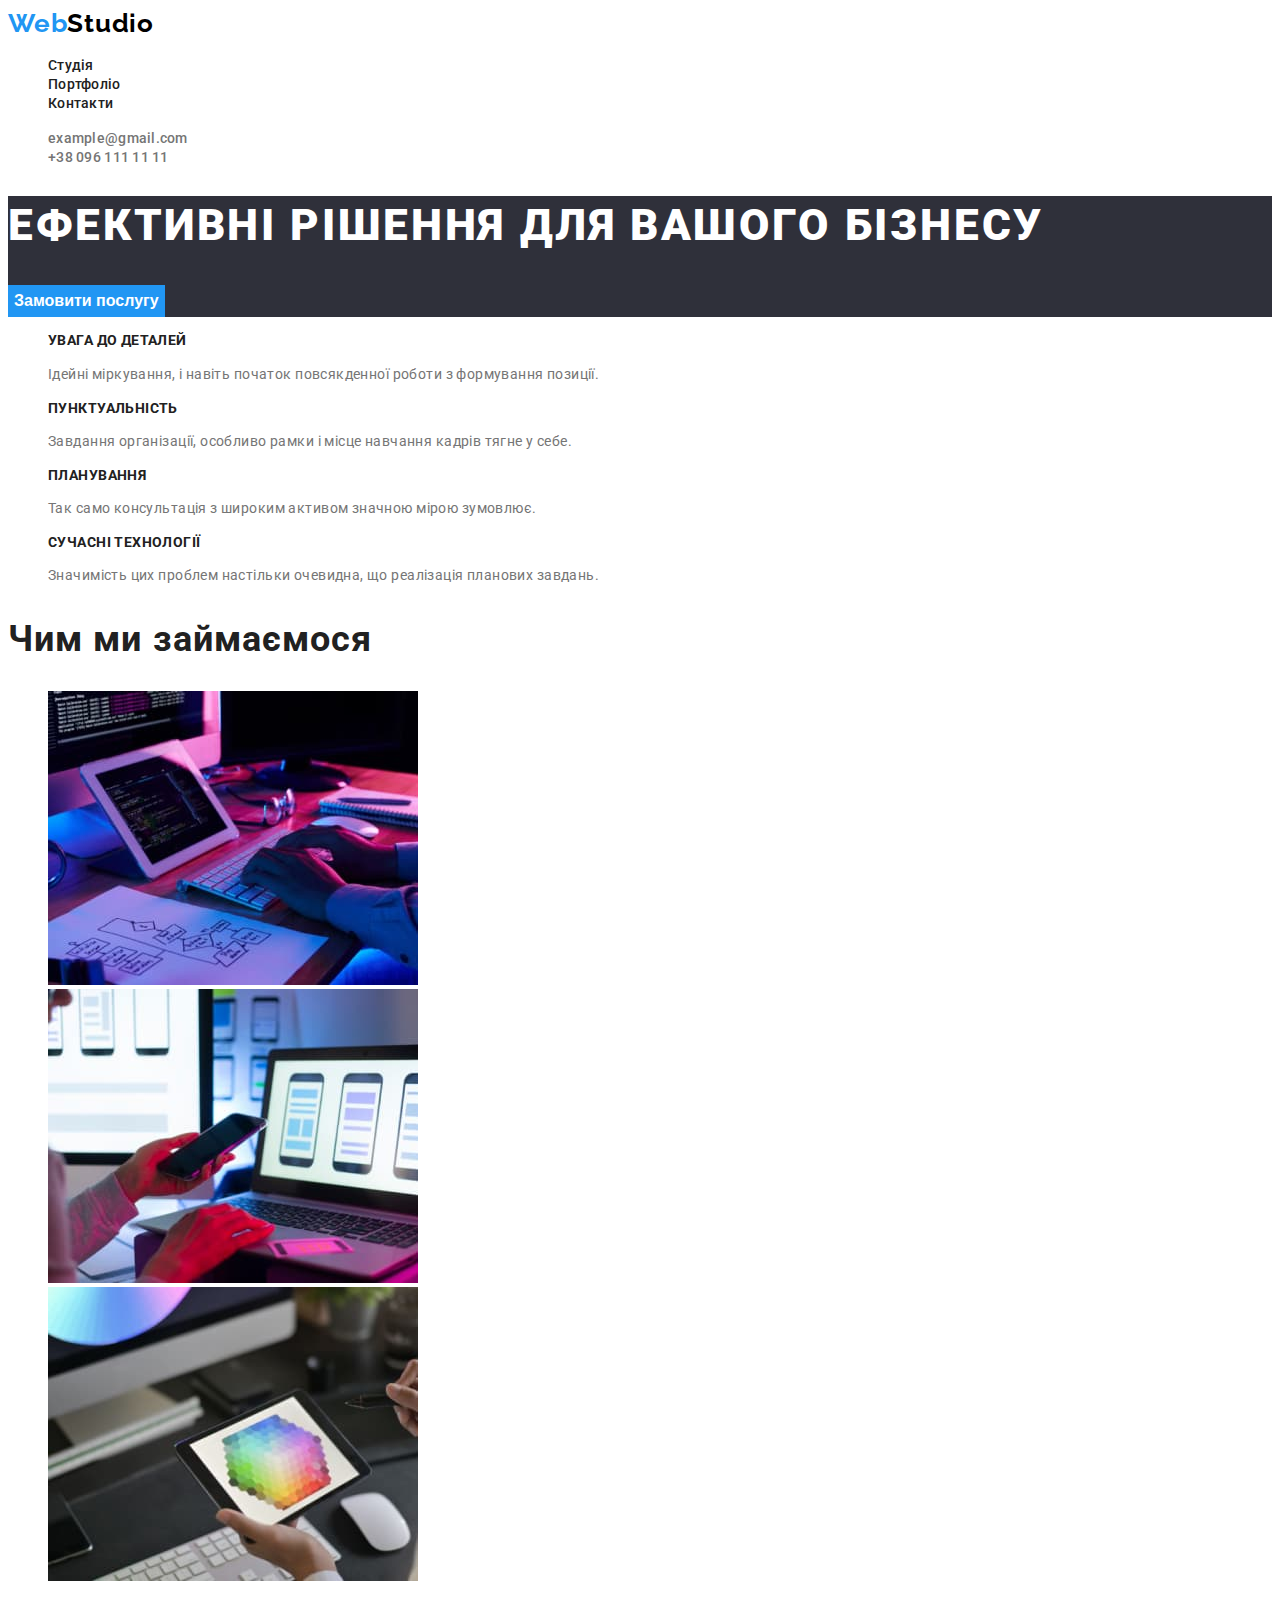
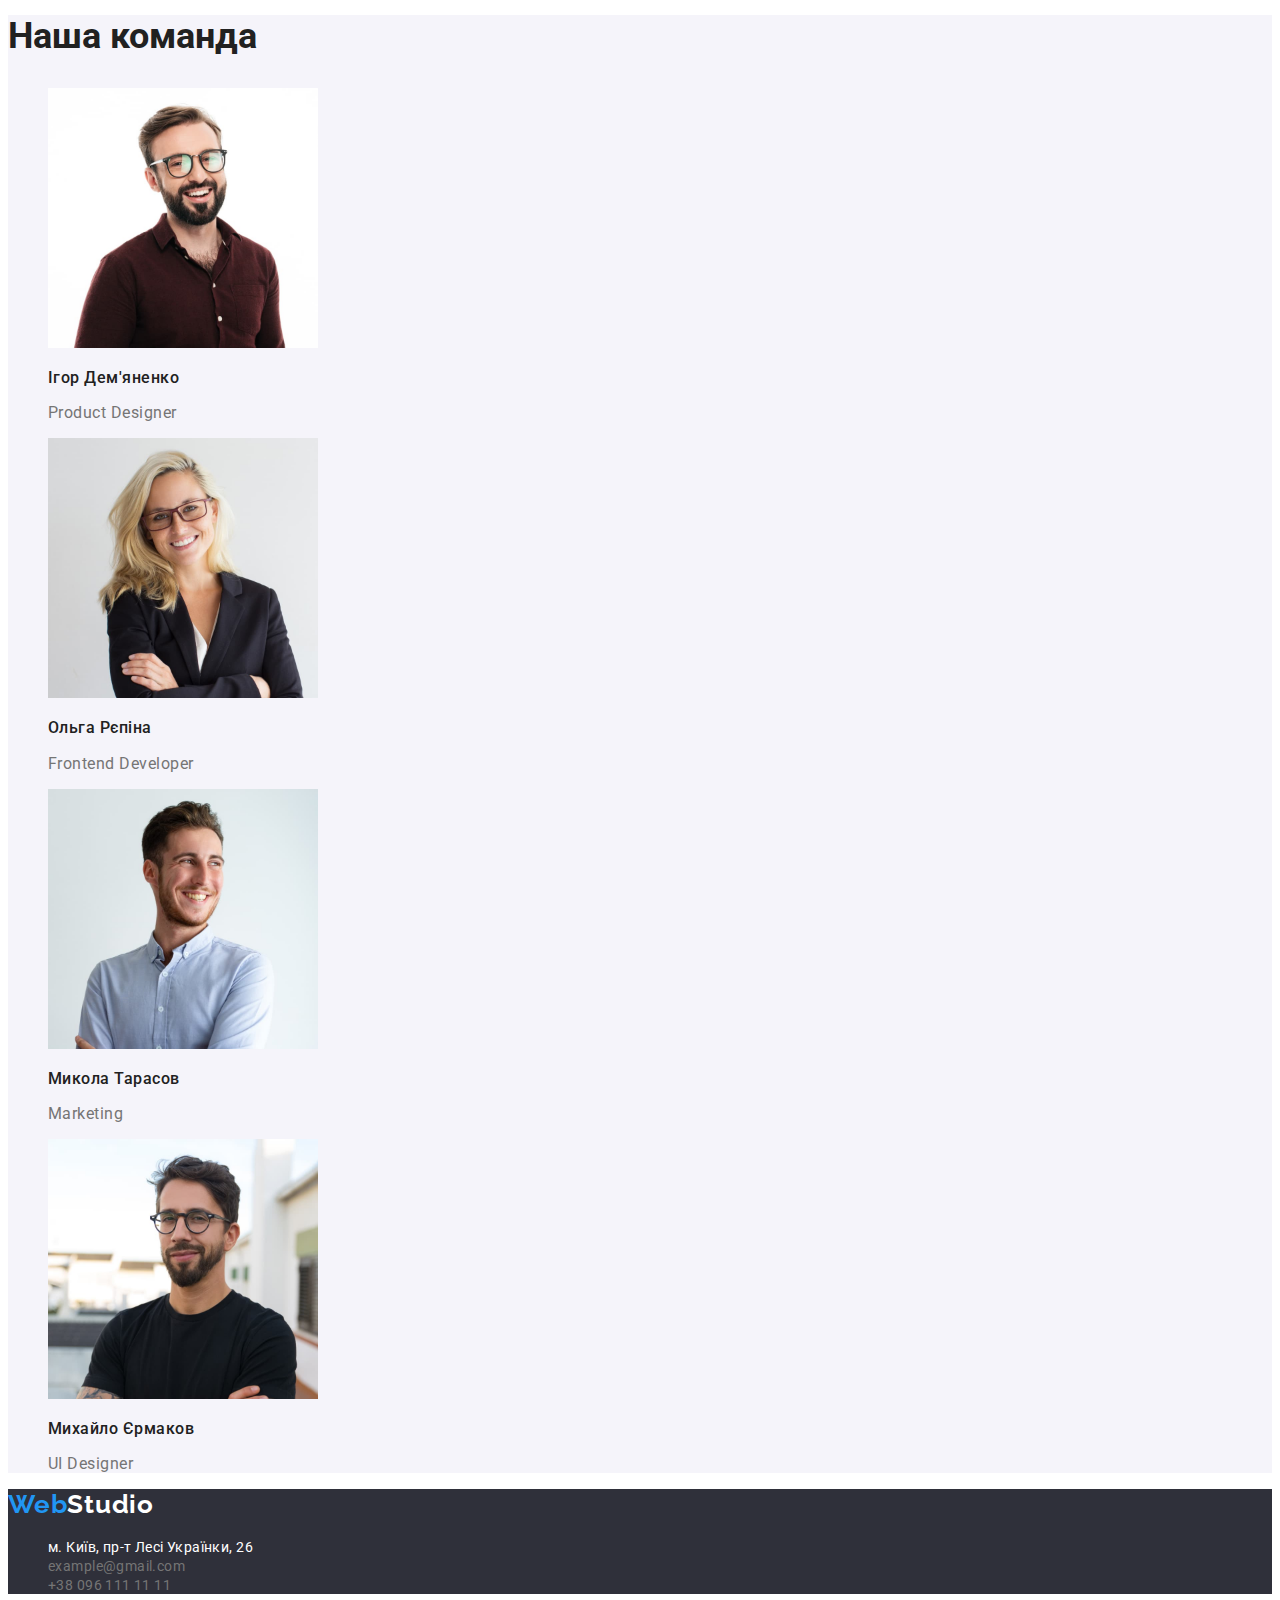
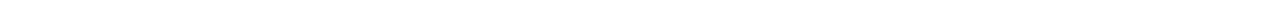
==== commit 92424f67: "add to <adress> font-style: normal.  Delete in portfolio.html <h2>Роботи</h2>" ====
--- a/index.html
+++ b/index.html
@@ -141,7 +141,7 @@
       <a class="link-logo-bottom" href="./index.html"
         ><span class="web-word">Web</span>Studio</a
       >
-      <address>
+      <address class="contacts">
         <ul class="link-contacts">
           <li class="location">
             <a
--- a/css/styles.css
+++ b/css/styles.css
@@ -33,6 +33,10 @@
   margin: -1px;
 }
 
+.contacts {
+  font-style: normal;
+}
+
 .link-logo {
   font-family: var(--additional-font-family);
   font-size: 26px;
@@ -100,10 +104,6 @@
   background-color: var(--btnhover-color);
 }
 
-.hidden-heading {
-  opacity: 0;
-}
-
 .points {
   font-size: 14px;
   line-height: 1.1;
@@ -155,7 +155,6 @@
 
 .location .link-bottom {
   color: var(--white-color);
-  font-style: normal;
 }
 
 .link-bottom {
